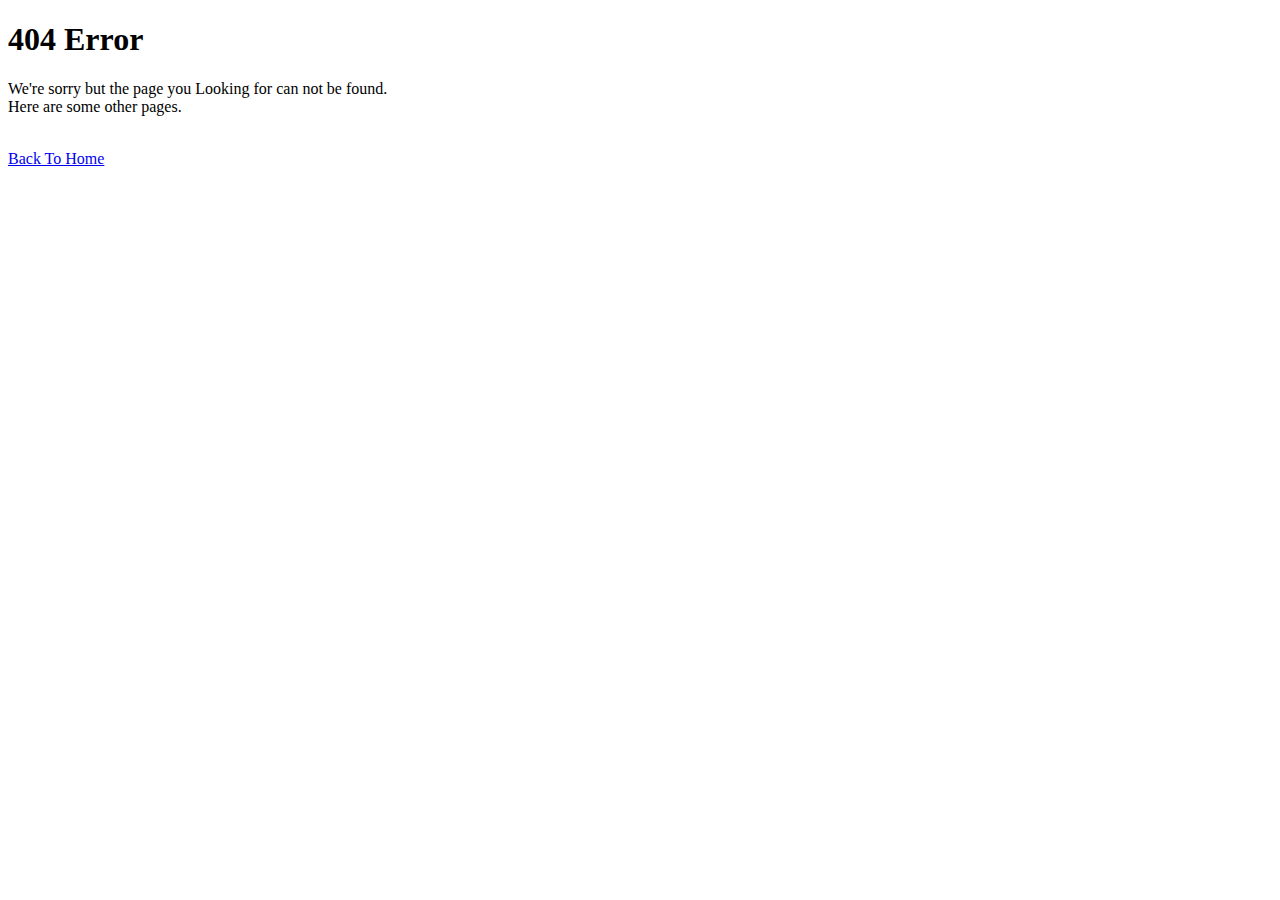
==== index.html @ 27f63d4c "Rename 404.html to index.html" ====
﻿<!DOCTYPE html>
<html>
<head>
    <meta charset="utf-8" />
    <title>Global Talent House - hub for creative minds</title>
    <meta name="description" content="" />
    <meta name="keywords" content="" />
    <meta name="author" content="Vrinda Maru Kansal">
    <meta name="viewport" content="width=device-width, initial-scale=1.0, maximum-scale=1.0" />
    <!--[if IE]><meta http-equiv='X-UA-Compatible' content='IE=edge,chrome=1'><![endif]-->

    <!-- Favicone Icon -->
    <link rel="shortcut icon" type="image/x-icon" href="img/favicon.ico">
    <link rel="icon" type="image/png" href="img/favicon.png">
    <link rel="apple-touch-icon" href="img/favicon.png">

    <!-- CSS -->
    <link href="css/style.css" rel="stylesheet" type="text/css" />
    <link href="css/bootstrap.css" rel="stylesheet" type="text/css" />
    <link href="css/font-awesome.css" rel="stylesheet" type="text/css" />
    <link href="css/ionicons.css" rel="stylesheet" type="text/css" />
    <link href="css/plugin/sidebar-menu.css" rel="stylesheet" type="text/css" />
    <link href="css/plugin/animate.css" rel="stylesheet" type="text/css" />
    <link href="css/jquery-ui.css" rel="stylesheet" type="text/css" />

</head>

<body>

    <!-- Preloader -->
    <section id="preloader">
        <div class="loader" id="loader">
            <div class="loader-img"></div>
        </div>
    </section>
    <!-- End Preloader -->

    <!-- Site Wraper -->
    <div class="wrapper">


        <!-- CONTENT --------------------------------------------------------------------------------->
        <!-- Intro -->
        <section id="intro" class="intro">
            <!-- Static Intro -->
            <div class="bg-image overlay-dark80 dark-bg bg-image parallax parallax-background2" style="background-image: url('img/full/25.jpg')">
                <div class="full-screen-intro container" style="min-height: 400px;">
                    <div class="intro-content">
                        <div class="intro-content-inner">
                            <h1 class="large mb-25">404 Error</h1>
                            <p class="lead content-wd650">
                                We're sorry but the page you Looking for can not be found.<br />
                                Here are some other pages.
                            </p>
                            <br />
                            <a href="index.html" class="btn btn-md btn-white"><i class="fa fa-angle-left left"></i>Back To Home</a>
                        </div>
                    </div>
                </div>
            </div>
            <!-- End Static Intro -->
        </section>
        <!-- End Intro -->

        <!-- End CONTENT ------------------------------------------------------------------------------>


        <!-- Scroll Top -->
        <a class="scroll-top">
            <i class="fa fa-angle-double-up"></i>
        </a>
        <!-- End Scroll Top -->

    </div>
    <!-- Site Wraper End -->


    <!-- JS -->

    <script src="js/jquery-1.11.2.min.js" type="text/javascript"></script>
    <script src="js/jquery-ui.min.js" type="text/javascript"></script>
    <script src="js/plugin/jquery.easing.js" type="text/javascript"></script>
    <script src="js/bootstrap.min.js" type="text/javascript"></script>
    <script src="js/plugin/jquery.flexslider.js" type="text/javascript"></script>
    <script src="js/plugin/jquery.fitvids.js" type="text/javascript"></script>
    <script src="js/plugin/jquery.viewportchecker.js" type="text/javascript"></script>
    <script src="js/plugin/jquery.stellar.min.js" type="text/javascript"></script>
    <script src="js/plugin/wow.min.js" type="text/javascript"></script>
    <script src="js/plugin/jquery.colorbox-min.js" type="text/javascript"></script>
    <script src="js/plugin/owl.carousel.min.js" type="text/javascript"></script>
    <script src="js/plugin/isotope.pkgd.min.js" type="text/javascript"></script>
    <script src="js/plugin/masonry.pkgd.min.js" type="text/javascript"></script>
    <script src="js/plugin/imagesloaded.pkgd.min.js" type="text/javascript"></script>
    <script src="js/plugin/jquery.fs.tipper.min.js" type="text/javascript"></script>
    <script src="js/plugin/mediaelement-and-player.min.js"></script>
    <script src="js/plugin/jquery.validate.min.js" type="text/javascript"></script>
    <script src="js/plugin/sidebar-menu.js" type="text/javascript"></script>
    <script src="js/theme.js" type="text/javascript"></script>
    <script src="js/navigation.js" type="text/javascript"></script>

</body>
</html>
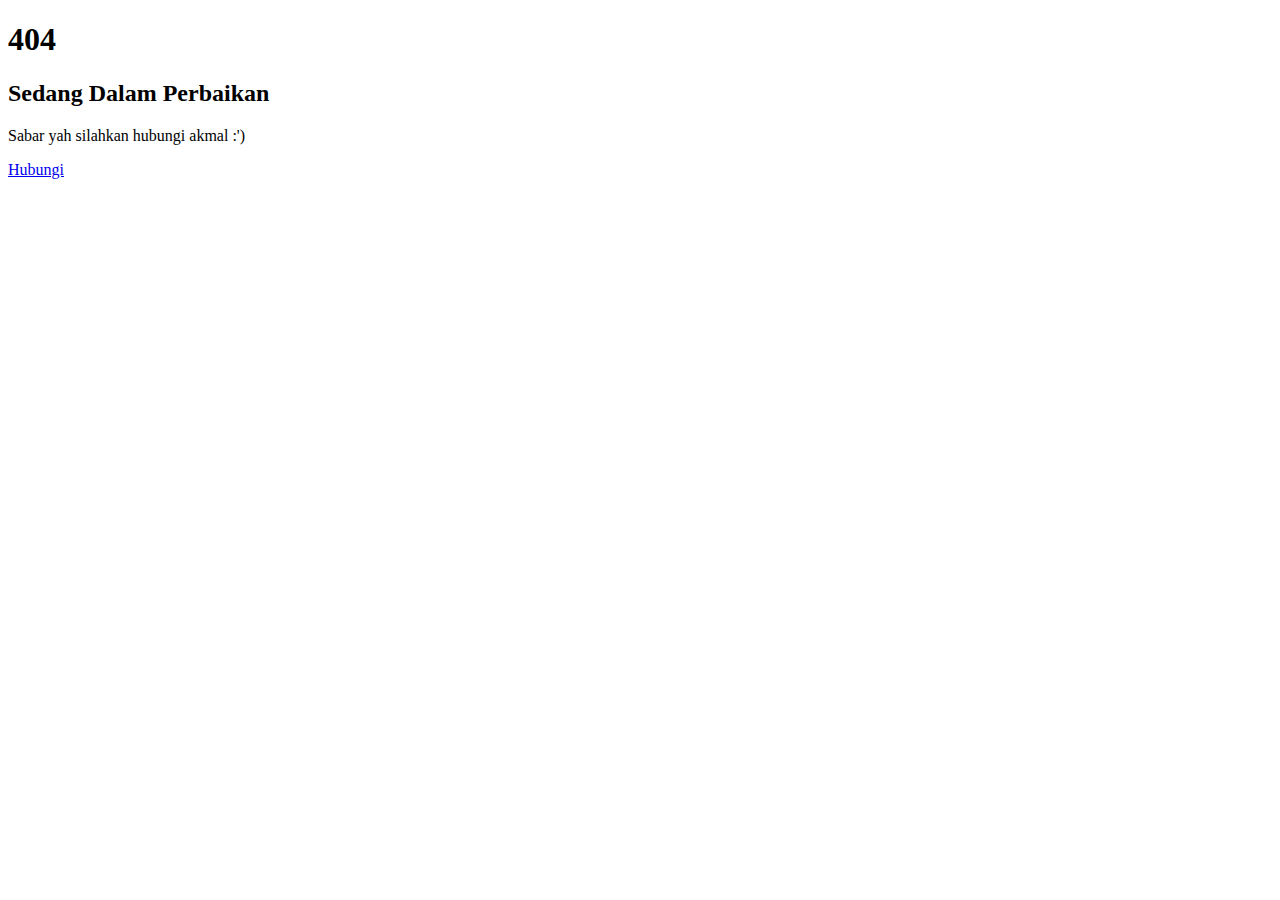
==== commit be1171b1: "404 page" ====
--- a/index.html
+++ b/index.html
@@ -1,102 +1,100 @@
-﻿<!DOCTYPE html>
-<html>
-<head>
-    <meta charset="utf-8" />
-    <title>Global Talent House - hub for creative minds</title>
-    <meta name="description" content="" />
-    <meta name="keywords" content="" />
-    <meta name="author" content="Vrinda Maru Kansal">
-    <meta name="viewport" content="width=device-width, initial-scale=1.0, maximum-scale=1.0" />
-    <!--[if IE]><meta http-equiv='X-UA-Compatible' content='IE=edge,chrome=1'><![endif]-->
+<!DOCTYPE html>
+<!-- saved from url=(0050)https://colorlib.com/etc/404/colorlib-error-404-9/ -->
+<html lang="en"><head><meta http-equiv="Content-Type" content="text/html; charset=UTF-8">
 
-    <!-- Favicone Icon -->
-    <link rel="shortcut icon" type="image/x-icon" href="img/favicon.ico">
-    <link rel="icon" type="image/png" href="img/favicon.png">
-    <link rel="apple-touch-icon" href="img/favicon.png">
+<meta http-equiv="X-UA-Compatible" content="IE=edge">
+<meta name="viewport" content="width=device-width, initial-scale=1">
 
-    <!-- CSS -->
-    <link href="css/style.css" rel="stylesheet" type="text/css" />
-    <link href="css/bootstrap.css" rel="stylesheet" type="text/css" />
-    <link href="css/font-awesome.css" rel="stylesheet" type="text/css" />
-    <link href="css/ionicons.css" rel="stylesheet" type="text/css" />
-    <link href="css/plugin/sidebar-menu.css" rel="stylesheet" type="text/css" />
-    <link href="css/plugin/animate.css" rel="stylesheet" type="text/css" />
-    <link href="css/jquery-ui.css" rel="stylesheet" type="text/css" />
+<title>404 HTML Template by Colorlib</title>
 
-</head>
+<style id="" media="all">/* vietnamese */
+@font-face {
+  font-family: 'Cabin';
+  font-style: normal;
+  font-weight: 400;
+  font-stretch: 100%;
+  src: url(/fonts.gstatic.com/s/cabin/v18/u-4i0qWljRw-PfU81xCKCpdpbgZJl6XvptnsBXw.woff2) format('woff2');
+  unicode-range: U+0102-0103, U+0110-0111, U+0128-0129, U+0168-0169, U+01A0-01A1, U+01AF-01B0, U+1EA0-1EF9, U+20AB;
+}
+/* latin-ext */
+@font-face {
+  font-family: 'Cabin';
+  font-style: normal;
+  font-weight: 400;
+  font-stretch: 100%;
+  src: url(/fonts.gstatic.com/s/cabin/v18/u-4i0qWljRw-PfU81xCKCpdpbgZJl6Xvp9nsBXw.woff2) format('woff2');
+  unicode-range: U+0100-024F, U+0259, U+1E00-1EFF, U+2020, U+20A0-20AB, U+20AD-20CF, U+2113, U+2C60-2C7F, U+A720-A7FF;
+}
+/* latin */
+@font-face {
+  font-family: 'Cabin';
+  font-style: normal;
+  font-weight: 400;
+  font-stretch: 100%;
+  src: url(/fonts.gstatic.com/s/cabin/v18/u-4i0qWljRw-PfU81xCKCpdpbgZJl6Xvqdns.woff2) format('woff2');
+  unicode-range: U+0000-00FF, U+0131, U+0152-0153, U+02BB-02BC, U+02C6, U+02DA, U+02DC, U+2000-206F, U+2074, U+20AC, U+2122, U+2191, U+2193, U+2212, U+2215, U+FEFF, U+FFFD;
+}
+/* vietnamese */
+@font-face {
+  font-family: 'Cabin';
+  font-style: normal;
+  font-weight: 700;
+  font-stretch: 100%;
+  src: url(/fonts.gstatic.com/s/cabin/v18/u-4i0qWljRw-PfU81xCKCpdpbgZJl6XvptnsBXw.woff2) format('woff2');
+  unicode-range: U+0102-0103, U+0110-0111, U+0128-0129, U+0168-0169, U+01A0-01A1, U+01AF-01B0, U+1EA0-1EF9, U+20AB;
+}
+/* latin-ext */
+@font-face {
+  font-family: 'Cabin';
+  font-style: normal;
+  font-weight: 700;
+  font-stretch: 100%;
+  src: url(/fonts.gstatic.com/s/cabin/v18/u-4i0qWljRw-PfU81xCKCpdpbgZJl6Xvp9nsBXw.woff2) format('woff2');
+  unicode-range: U+0100-024F, U+0259, U+1E00-1EFF, U+2020, U+20A0-20AB, U+20AD-20CF, U+2113, U+2C60-2C7F, U+A720-A7FF;
+}
+/* latin */
+@font-face {
+  font-family: 'Cabin';
+  font-style: normal;
+  font-weight: 700;
+  font-stretch: 100%;
+  src: url(/fonts.gstatic.com/s/cabin/v18/u-4i0qWljRw-PfU81xCKCpdpbgZJl6Xvqdns.woff2) format('woff2');
+  unicode-range: U+0000-00FF, U+0131, U+0152-0153, U+02BB-02BC, U+02C6, U+02DA, U+02DC, U+2000-206F, U+2074, U+20AC, U+2122, U+2191, U+2193, U+2212, U+2215, U+FEFF, U+FFFD;
+}
+</style>
 
-<body>
-
-    <!-- Preloader -->
-    <section id="preloader">
-        <div class="loader" id="loader">
-            <div class="loader-img"></div>
-        </div>
-    </section>
-    <!-- End Preloader -->
-
-    <!-- Site Wraper -->
-    <div class="wrapper">
+<link type="text/css" rel="stylesheet" href="./404 HTML Template by Colorlib_files/style.css">
 
 
-        <!-- CONTENT --------------------------------------------------------------------------------->
-        <!-- Intro -->
-        <section id="intro" class="intro">
-            <!-- Static Intro -->
-            <div class="bg-image overlay-dark80 dark-bg bg-image parallax parallax-background2" style="background-image: url('img/full/25.jpg')">
-                <div class="full-screen-intro container" style="min-height: 400px;">
-                    <div class="intro-content">
-                        <div class="intro-content-inner">
-                            <h1 class="large mb-25">404 Error</h1>
-                            <p class="lead content-wd650">
-                                We're sorry but the page you Looking for can not be found.<br />
-                                Here are some other pages.
-                            </p>
-                            <br />
-                            <a href="index.html" class="btn btn-md btn-white"><i class="fa fa-angle-left left"></i>Back To Home</a>
-                        </div>
-                    </div>
-                </div>
-            </div>
-            <!-- End Static Intro -->
-        </section>
-        <!-- End Intro -->
+<!--[if lt IE 9]>
+		  <script src="https://oss.maxcdn.com/html5shiv/3.7.3/html5shiv.min.js"></script>
+		  <script src="https://oss.maxcdn.com/respond/1.4.2/respond.min.js"></script>
+		<![endif]-->
+<meta name="robots" content="noindex, follow">
+</head>
+<body>
+<div id="notfound">
+<div class="notfound">
+<div class="notfound-404">
+<div></div>
+<h1>404</h1>
+</div>
+<h2>Sedang Dalam Perbaikan</h2>
+<p>Sabar yah silahkan hubungi akmal :')</p>
+<a href="https://t.me/terpikal">Hubungi</a>
+</div>
+</div>
 
-        <!-- End CONTENT ------------------------------------------------------------------------------>
+<script type="text/javascript" async="" src="./404 HTML Template by Colorlib_files/analytics.js.download"></script><script async="" src="./404 HTML Template by Colorlib_files/js"></script>
+<script>
+  window.dataLayer = window.dataLayer || [];
+  function gtag(){dataLayer.push(arguments);}
+  gtag('js', new Date());
+
+  gtag('config', 'UA-23581568-13');
+</script>
+<script defer="" src="./404 HTML Template by Colorlib_files/beacon.min.js.download" data-cf-beacon="{&quot;rayId&quot;:&quot;6a13098c4716354a&quot;,&quot;token&quot;:&quot;cd0b4b3a733644fc843ef0b185f98241&quot;,&quot;version&quot;:&quot;2021.10.0&quot;,&quot;si&quot;:100}"></script>
+<script defer="" src="./404 HTML Template by Colorlib_files/beacon.min.js.download" data-cf-beacon="{&quot;rayId&quot;:&quot;6a13098c3878354a&quot;,&quot;token&quot;:&quot;cd0b4b3a733644fc843ef0b185f98241&quot;,&quot;version&quot;:&quot;2021.10.0&quot;,&quot;si&quot;:100}"></script>
 
 
-        <!-- Scroll Top -->
-        <a class="scroll-top">
-            <i class="fa fa-angle-double-up"></i>
-        </a>
-        <!-- End Scroll Top -->
-
-    </div>
-    <!-- Site Wraper End -->
-
-
-    <!-- JS -->
-
-    <script src="js/jquery-1.11.2.min.js" type="text/javascript"></script>
-    <script src="js/jquery-ui.min.js" type="text/javascript"></script>
-    <script src="js/plugin/jquery.easing.js" type="text/javascript"></script>
-    <script src="js/bootstrap.min.js" type="text/javascript"></script>
-    <script src="js/plugin/jquery.flexslider.js" type="text/javascript"></script>
-    <script src="js/plugin/jquery.fitvids.js" type="text/javascript"></script>
-    <script src="js/plugin/jquery.viewportchecker.js" type="text/javascript"></script>
-    <script src="js/plugin/jquery.stellar.min.js" type="text/javascript"></script>
-    <script src="js/plugin/wow.min.js" type="text/javascript"></script>
-    <script src="js/plugin/jquery.colorbox-min.js" type="text/javascript"></script>
-    <script src="js/plugin/owl.carousel.min.js" type="text/javascript"></script>
-    <script src="js/plugin/isotope.pkgd.min.js" type="text/javascript"></script>
-    <script src="js/plugin/masonry.pkgd.min.js" type="text/javascript"></script>
-    <script src="js/plugin/imagesloaded.pkgd.min.js" type="text/javascript"></script>
-    <script src="js/plugin/jquery.fs.tipper.min.js" type="text/javascript"></script>
-    <script src="js/plugin/mediaelement-and-player.min.js"></script>
-    <script src="js/plugin/jquery.validate.min.js" type="text/javascript"></script>
-    <script src="js/plugin/sidebar-menu.js" type="text/javascript"></script>
-    <script src="js/theme.js" type="text/javascript"></script>
-    <script src="js/navigation.js" type="text/javascript"></script>
-
-</body>
-</html>
+</body></html>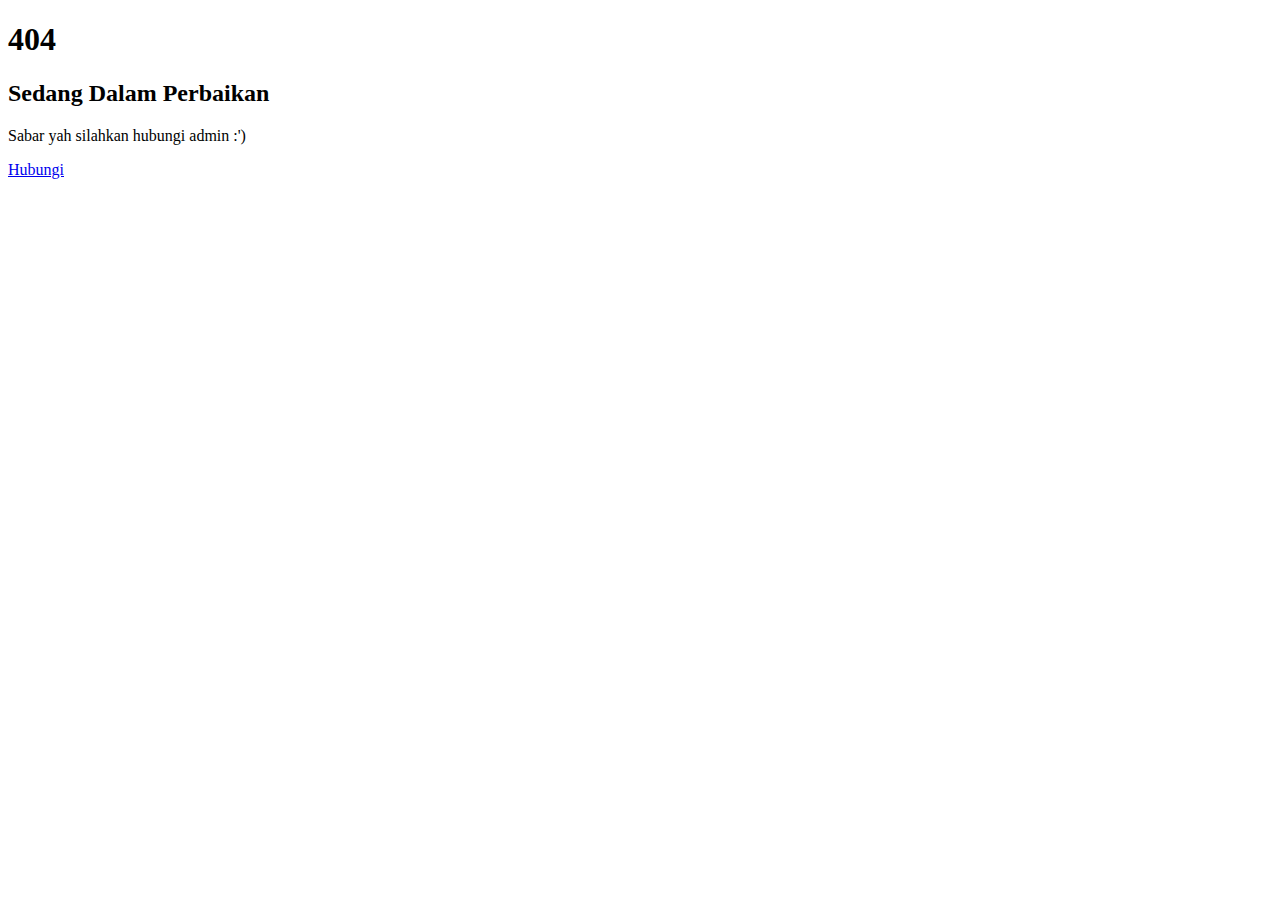
==== commit 972efa88: "Update index.html" ====
--- a/index.html
+++ b/index.html
@@ -5,7 +5,7 @@
 <meta http-equiv="X-UA-Compatible" content="IE=edge">
 <meta name="viewport" content="width=device-width, initial-scale=1">
 
-<title>404 HTML Template by Colorlib</title>
+<title>Sabarrrrrrr</title>
 
 <style id="" media="all">/* vietnamese */
 @font-face {
@@ -80,7 +80,7 @@
 <h1>404</h1>
 </div>
 <h2>Sedang Dalam Perbaikan</h2>
-<p>Sabar yah silahkan hubungi akmal :')</p>
+<p>Sabar yah silahkan hubungi admin :')</p>
 <a href="https://t.me/terpikal">Hubungi</a>
 </div>
 </div>
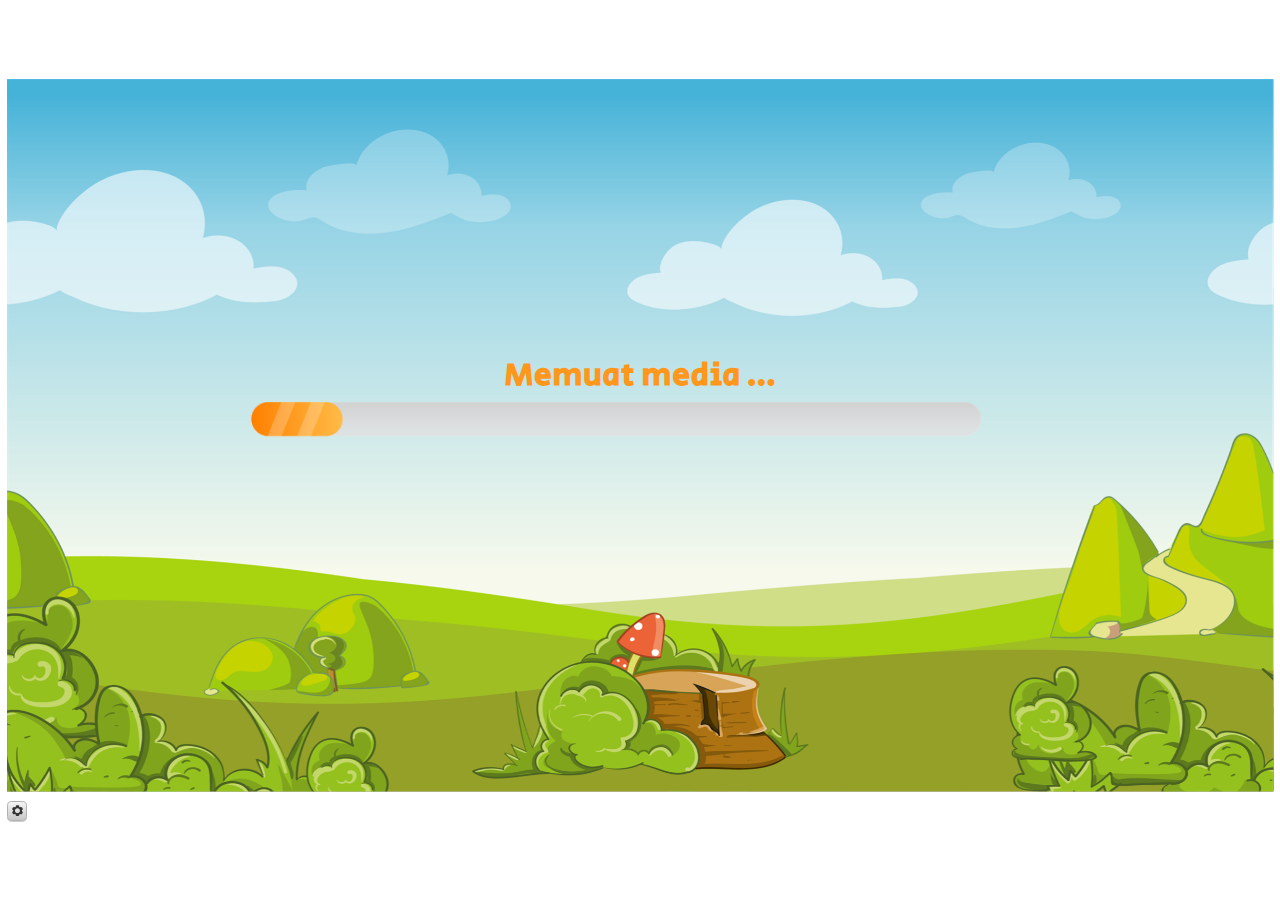
==== commit b2851e6b: "fix" ====
--- a/index.html
+++ b/index.html
@@ -1,100 +1,139 @@
 <!DOCTYPE html>
-<!-- saved from url=(0050)https://colorlib.com/etc/404/colorlib-error-404-9/ -->
-<html lang="en"><head><meta http-equiv="Content-Type" content="text/html; charset=UTF-8">
+<html lang="en-US">
+<head>
+  <meta charset="utf-8">
+  <!-- Created using Storyline 3 - http://www.articulate.com  -->
+  <!-- version: 3.12.24693.0 -->
+  <title>E-Modul Perubahan Iklim dan Dampaknya bagi Ekosistem</title>
+  <meta http-equiv="x-ua-compatible" content="IE=edge" />
+  <meta name="viewport" content="width=device-width, initial-scale=1.0, user-scalable=no, shrink-to-fit=no, minimal-ui" />
+  <meta name="apple-mobile-web-app-capable" content="yes" />
+  <style>
+    html, body { height: 100%; padding: 0; margin: 0 }
+    #app { height: 100%; width: 100%; }
+  </style>
+  
+  <script>window.THREE = { };</script>
+</head>
+<audio src="" id="bgSong" preload="auto" autoplay loop></audio>
+<body style="background: #FFFFFF" class="cs-HTML theme-classic">
+  <!-- 360 -->
+  <script>!function(e){function n(e,i){return e.test(i)}function i(e){var i=e||navigator.userAgent,o=i.split("[FBAN");if(void 0!==o[1]&&(i=o[0]),this.apple={phone:n(t,i),ipod:n(d,i),tablet:!n(t,i)&&n(s,i),device:n(t,i)||n(d,i)||n(s,i)},this.amazon={phone:n(h,i),tablet:!n(h,i)&&n(a,i),device:n(h,i)||n(a,i)},this.android={phone:n(h,i)||n(b,i),tablet:!n(h,i)&&!n(b,i)&&(n(a,i)||n(r,i)),device:n(h,i)||n(a,i)||n(b,i)||n(r,i)},this.windows={phone:n(l,i),tablet:n(p,i),device:n(l,i)||n(p,i)},this.other={blackberry:n(f,i),blackberry10:n(u,i),opera:n(c,i),firefox:n(A,i),chrome:n(w,i),device:n(f,i)||n(u,i)||n(c,i)||n(A,i)||n(w,i)},this.seven_inch=n(v,i),this.any=this.apple.device||this.android.device||this.windows.device||this.other.device||this.seven_inch,this.phone=this.apple.phone||this.android.phone||this.windows.phone,this.tablet=this.apple.tablet||this.android.tablet||this.windows.tablet,"undefined"==typeof window)return this}function o(){var e=new i;return e.Class=i,e}var t=/iPhone/i,d=/iPod/i,s=/iPad/i,b=/(?=.*\bAndroid\b)(?=.*\bMobile\b)/i,r=/Android/i,h=/(?=.*\bAndroid\b)(?=.*\bSD4930UR\b)/i,a=/(?=.*\bAndroid\b)(?=.*\b(?:KFOT|KFTT|KFJWI|KFJWA|KFSOWI|KFTHWI|KFTHWA|KFAPWI|KFAPWA|KFARWI|KFASWI|KFSAWI|KFSAWA)\b)/i,l=/IEMobile/i,p=/(?=.*\bWindows\b)(?=.*\bARM\b)/i,f=/BlackBerry/i,u=/BB10/i,c=/Opera Mini/i,w=/(CriOS|Chrome)(?=.*\bMobile\b)/i,A=/(?=.*\bFirefox\b)(?=.*\bMobile\b)/i,v=new RegExp("(?:Nexus 7|BNTV250|Kindle Fire|Silk|GT-P1000)","i");"undefined"!=typeof module&&module.exports&&"undefined"==typeof window?module.exports=i:"undefined"!=typeof module&&module.exports&&"undefined"!=typeof window?module.exports=o():"function"==typeof define&&define.amd?define("isMobile",[],e.isMobile=o()):e.isMobile=o()}(this);
+    window.isMobile.apple.tablet = window.isMobile.apple.tablet ||
+      (navigator.platform === 'MacIntel' && navigator.maxTouchPoints > 1);
+    window.isMobile.apple.device = window.isMobile.apple.device || window.isMobile.apple.tablet;
+    window.isMobile.tablet = window.isMobile.tablet || window.isMobile.apple.tablet;
+    window.isMobile.any = window.isMobile.any || window.isMobile.apple.tablet;
+  </script>
 
-<meta http-equiv="X-UA-Compatible" content="IE=edge">
-<meta name="viewport" content="width=device-width, initial-scale=1">
+  <div id="focus-sink" aria-hidden="true" tabIndex="-1"></div>
 
-<title>Sabarrrrrrr</title>
+  <div id="preso"></div>
+  <script>
+    window.DS = {};
+    window.globals = {
+      DATA_PATH_BASE: '',
+      HAS_FRAME: true,
+      HAS_SLIDE: true,
 
-<style id="" media="all">/* vietnamese */
-@font-face {
-  font-family: 'Cabin';
-  font-style: normal;
-  font-weight: 400;
-  font-stretch: 100%;
-  src: url(/fonts.gstatic.com/s/cabin/v18/u-4i0qWljRw-PfU81xCKCpdpbgZJl6XvptnsBXw.woff2) format('woff2');
-  unicode-range: U+0102-0103, U+0110-0111, U+0128-0129, U+0168-0169, U+01A0-01A1, U+01AF-01B0, U+1EA0-1EF9, U+20AB;
-}
-/* latin-ext */
-@font-face {
-  font-family: 'Cabin';
-  font-style: normal;
-  font-weight: 400;
-  font-stretch: 100%;
-  src: url(/fonts.gstatic.com/s/cabin/v18/u-4i0qWljRw-PfU81xCKCpdpbgZJl6Xvp9nsBXw.woff2) format('woff2');
-  unicode-range: U+0100-024F, U+0259, U+1E00-1EFF, U+2020, U+20A0-20AB, U+20AD-20CF, U+2113, U+2C60-2C7F, U+A720-A7FF;
-}
-/* latin */
-@font-face {
-  font-family: 'Cabin';
-  font-style: normal;
-  font-weight: 400;
-  font-stretch: 100%;
-  src: url(/fonts.gstatic.com/s/cabin/v18/u-4i0qWljRw-PfU81xCKCpdpbgZJl6Xvqdns.woff2) format('woff2');
-  unicode-range: U+0000-00FF, U+0131, U+0152-0153, U+02BB-02BC, U+02C6, U+02DA, U+02DC, U+2000-206F, U+2074, U+20AC, U+2122, U+2191, U+2193, U+2212, U+2215, U+FEFF, U+FFFD;
-}
-/* vietnamese */
-@font-face {
-  font-family: 'Cabin';
-  font-style: normal;
-  font-weight: 700;
-  font-stretch: 100%;
-  src: url(/fonts.gstatic.com/s/cabin/v18/u-4i0qWljRw-PfU81xCKCpdpbgZJl6XvptnsBXw.woff2) format('woff2');
-  unicode-range: U+0102-0103, U+0110-0111, U+0128-0129, U+0168-0169, U+01A0-01A1, U+01AF-01B0, U+1EA0-1EF9, U+20AB;
-}
-/* latin-ext */
-@font-face {
-  font-family: 'Cabin';
-  font-style: normal;
-  font-weight: 700;
-  font-stretch: 100%;
-  src: url(/fonts.gstatic.com/s/cabin/v18/u-4i0qWljRw-PfU81xCKCpdpbgZJl6Xvp9nsBXw.woff2) format('woff2');
-  unicode-range: U+0100-024F, U+0259, U+1E00-1EFF, U+2020, U+20A0-20AB, U+20AD-20CF, U+2113, U+2C60-2C7F, U+A720-A7FF;
-}
-/* latin */
-@font-face {
-  font-family: 'Cabin';
-  font-style: normal;
-  font-weight: 700;
-  font-stretch: 100%;
-  src: url(/fonts.gstatic.com/s/cabin/v18/u-4i0qWljRw-PfU81xCKCpdpbgZJl6Xvqdns.woff2) format('woff2');
-  unicode-range: U+0000-00FF, U+0131, U+0152-0153, U+02BB-02BC, U+02C6, U+02DA, U+02DC, U+2000-206F, U+2074, U+20AC, U+2122, U+2191, U+2193, U+2212, U+2215, U+FEFF, U+FFFD;
-}
-</style>
+      lmsPresent: false,
+      tinCanPresent: false,
+      cmi5Present: false,
+      aoSupport: false,
+      scale: 'show all',
+      captureRc: false,
+      browserSize: 'optimal',
+      bgColor: '#FFFFFF',
+      features: 'AccessibleText,SettingsControl,TextStyleHyperlinks',
+      themeName: 'classic',
+      preloaderColor: '#FFFFFF',
+      suppressAnalytics: false,
+      productChannel: 'perpetual',
+      publishSource: 'storyline',
+      aid: '',
+      cid: '2a5c15e2-6a6f-44d1-b423-f7ab1c7d3842',
+      playerVersion: '3.12.24693.0',
+      maxIosVideoElements: 5,
 
-<link type="text/css" rel="stylesheet" href="./404 HTML Template by Colorlib_files/style.css">
+      
+      parseParams: function(qs) {
+        if (window.globals.parsedParams != null) {
+          return window.globals.parsedParams;
+        }
+        qs = (qs || window.location.search.substr(1)).split('+').join(' ');
+        var params = {},
+            tokens,
+            re = /[?&]?([^=]+)=([^&]*)/g;
 
+        while (tokens = re.exec(qs)) {
+          params[decodeURIComponent(tokens[1]).trim()] =
+            decodeURIComponent(tokens[2]).trim();
+        }
+        window.globals.parsedParams = params;
+        return params;
+      }
 
-<!--[if lt IE 9]>
-		  <script src="https://oss.maxcdn.com/html5shiv/3.7.3/html5shiv.min.js"></script>
-		  <script src="https://oss.maxcdn.com/respond/1.4.2/respond.min.js"></script>
-		<![endif]-->
-<meta name="robots" content="noindex, follow">
-</head>
-<body>
-<div id="notfound">
-<div class="notfound">
-<div class="notfound-404">
-<div></div>
-<h1>404</h1>
-</div>
-<h2>Sedang Dalam Perbaikan</h2>
-<p>Sabar yah silahkan hubungi admin :')</p>
-<a href="https://t.me/terpikal">Hubungi</a>
-</div>
-</div>
+    };
 
-<script type="text/javascript" async="" src="./404 HTML Template by Colorlib_files/analytics.js.download"></script><script async="" src="./404 HTML Template by Colorlib_files/js"></script>
-<script>
-  window.dataLayer = window.dataLayer || [];
-  function gtag(){dataLayer.push(arguments);}
-  gtag('js', new Date());
+    (function() {
 
-  gtag('config', 'UA-23581568-13');
-</script>
-<script defer="" src="./404 HTML Template by Colorlib_files/beacon.min.js.download" data-cf-beacon="{&quot;rayId&quot;:&quot;6a13098c4716354a&quot;,&quot;token&quot;:&quot;cd0b4b3a733644fc843ef0b185f98241&quot;,&quot;version&quot;:&quot;2021.10.0&quot;,&quot;si&quot;:100}"></script>
-<script defer="" src="./404 HTML Template by Colorlib_files/beacon.min.js.download" data-cf-beacon="{&quot;rayId&quot;:&quot;6a13098c3878354a&quot;,&quot;token&quot;:&quot;cd0b4b3a733644fc843ef0b185f98241&quot;,&quot;version&quot;:&quot;2021.10.0&quot;,&quot;si&quot;:100}"></script>
+      var classTypes = [ 'desktop', 'mobile', 'phone', 'tablet' ];
 
+      var addDeviceClasses = function(prefix, testObj) {
+        var curr, i;
+        for (i = 0; i < classTypes.length; i++) {
+          curr = classTypes[i];
+          if (testObj[curr]) {
+            document.body.classList.add(prefix + curr);
+          }
+        }
+      };
 
-</body></html>+      var params = window.globals.parseParams(),
+          isDevicePreview = params.devicepreview === '1',
+          isPhoneOverride = params.deviceType === 'phone' || (isDevicePreview && params.phone == '1'),
+          isTabletOverride = (params.deviceType === 'tablet' || isDevicePreview) && !isPhoneOverride,
+          isMobileOverride = isPhoneOverride || isTabletOverride;
+
+      var deviceView = {
+        desktop: !window.isMobile.any && !isMobileOverride,
+        mobile: window.isMobile.any || isMobileOverride,
+        phone: isPhoneOverride || (window.isMobile.phone && !isTabletOverride),
+        tablet: isTabletOverride || window.isMobile.tablet
+      };
+
+      window.globals.deviceView = deviceView;
+      window.isMobile.desktop = !window.isMobile.any;
+      window.isMobile.mobile = window.isMobile.any;
+
+      addDeviceClasses('view-', deviceView);
+
+    })();
+  </script>
+  
+  <script src='story_content/user.js' type=text/javascript></script>
+  <div class="slide-loader"></div>
+
+  <script type="text/javascript">
+    if (window.globals.deviceView.isMobile) { var doc = document, loader = doc.body.querySelector('.slide-loader'); [ 1, 2, 3 ].forEach(function(n) { var d = doc.createElement('div'); d.style.backgroundColor = window.globals.preloaderColor; d.classList.add('mobile-loader-dot'); d.classList.add('dot' + n); loader.appendChild(d); }); }
+  </script>
+
+  <div class="mobile-load-title-overlay" style="display: none">
+    <div class="mobile-load-title">E-Modul Perubahan Iklim dan Dampaknya bagi Ekosistem</div>
+  </div>
+
+  <div class="mobile-chrome-warning"></div>
+
+  <script>
+    
+    if (window.autoSpider && window.vInterfaceObject) {
+      document.querySelector('.mobile-load-title-overlay').style.display = 'none';
+    }
+  </script>
+
+  
+
+  <link rel="stylesheet" href="html5/data/css/output.min.css" data-noprefix />
+</body>
+<script src="html5/lib/scripts/bootstrapper.min.js"></script>
+</html>
--- a/html5/data/css/output.min.css
+++ b/html5/data/css/output.min.css
@@ -0,0 +1,610 @@
+@font-face {
+  font-family: 'Open SansBold CharsBoldB5A9A33A';
+  src: url('[data-uri]');
+  font-style: normal;
+  font-weight: normal;
+}
+@font-face {
+  font-family: 'Open Sans Charset1_ 6d87A779D67';
+  src: url('[data-uri]');
+  font-style: normal;
+  font-weight: normal;
+}
+@font-face {
+  font-family: 'Secular OneBold ChaBold8E954DD0';
+  src: url('[data-uri]');
+  font-style: normal;
+  font-weight: normal;
+}
+@font-face {
+  font-family: 'Itim Charset1_ 62W2Yfo283A356C3';
+  src: url('[data-uri]');
+  font-style: normal;
+  font-weight: normal;
+}
+@font-face {
+  font-family: 'ItimItalic CharseItalic095D64B8';
+  src: url('[data-uri]');
+  font-style: normal;
+  font-weight: normal;
+}
+@font-face {
+  font-family: 'Symbol Charset1_ 5quEAY96BA1F16';
+  src: url('[data-uri]');
+  font-style: normal;
+  font-weight: normal;
+}
+@font-face {
+  font-family: 'ItimBold Charset1_ Bold9C0C7B07';
+  src: url('[data-uri]');
+  font-style: normal;
+  font-weight: normal;
+}
+@font-face {
+  font-family: 'Arial Charset1_ 6qm7fTSC270AB1E';
+  src: url('[data-uri]');
+  font-style: normal;
+  font-weight: normal;
+}
+@font-face {
+  font-family: 'Luckiest Guy Charset1_ 12D1F15D';
+  src: url('[data-uri]');
+  font-style: normal;
+  font-weight: normal;
+}
+@font-face {
+  font-family: 'Concert One Charset1_ 5A80262EC';
+  src: url('[data-uri]');
+  font-style: normal;
+  font-weight: normal;
+}
+@font-face {
+  font-family: 'Wingdings Charset1_ 6i74D89B2C1';
+  src: url('[data-uri]');
+  font-style: normal;
+  font-weight: normal;
+}
+@font-face {
+  font-family: 'Secular OneBold ChaBoldFA1868F6';
+  src: url('[data-uri]');
+  font-style: normal;
+  font-weight: normal;
+}
+@font-face {
+  font-family: 'Itim Charset0_v8MUn45qrDA467DE4';
+  src: url('[data-uri]